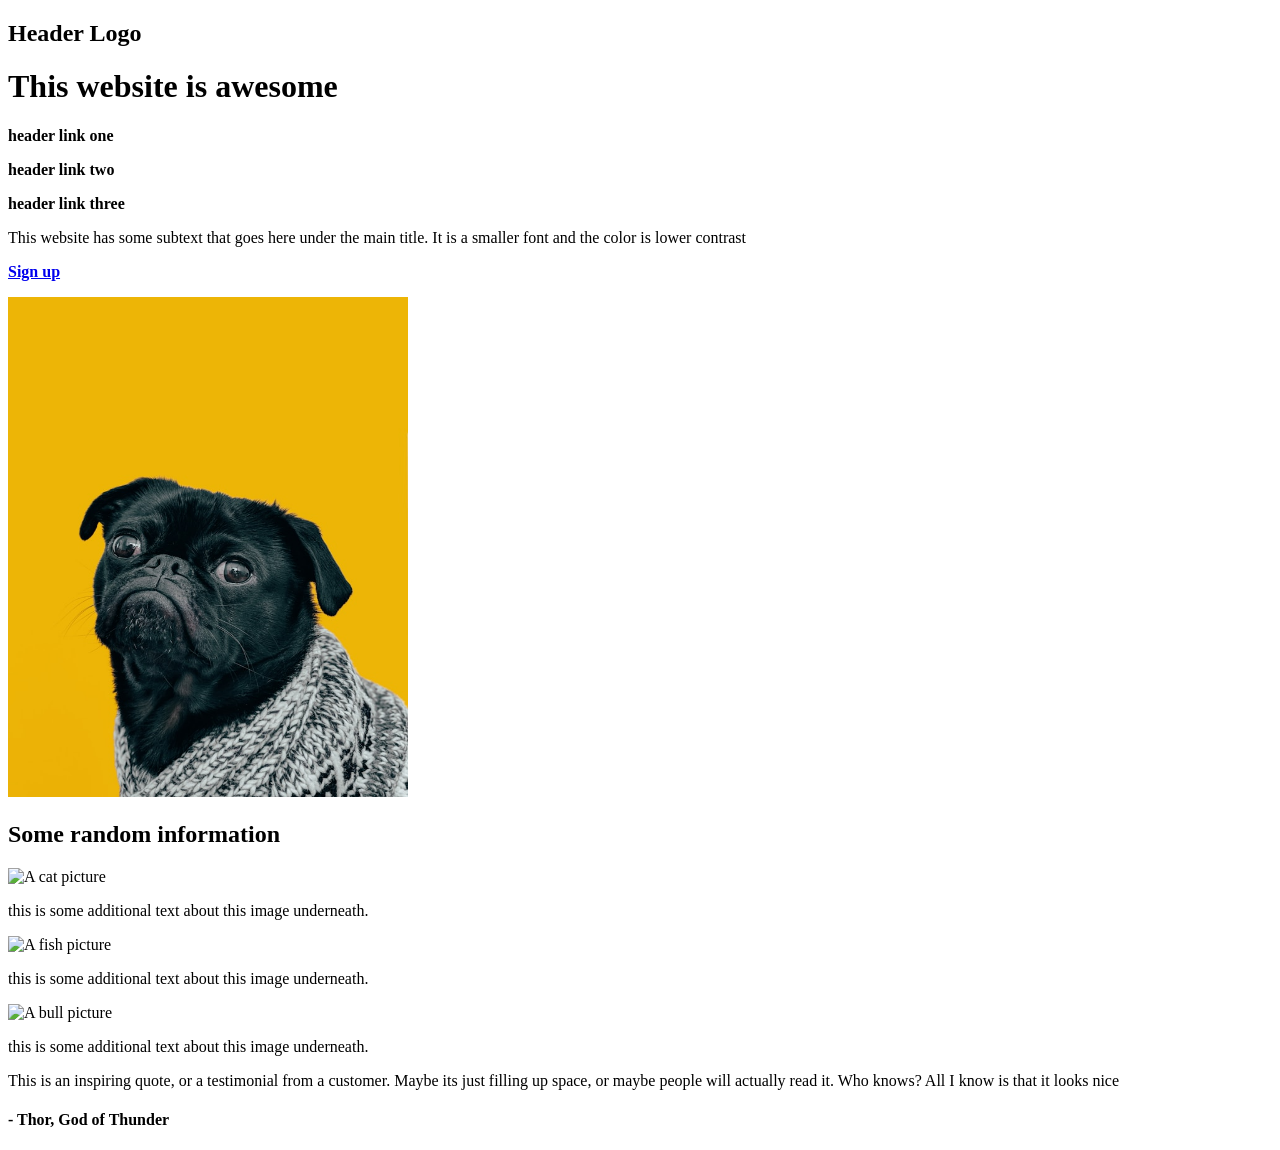
==== index.html @ 7170ec41 "This Is My Starting Code" ====
<!DOCTYPE html>
<html lang="en">
    <head>
        <meta charset="utf-8">
        <title>My colored webpage</title>
        <link rel="stylesheet" href="./style.css">
    </head>
    <body>
        <h2>Header Logo</h2>
        <h1>This website is awesome</h1>
        <strong>
            <p>header link one</p>
            <p>header link two</p>
            <p>header link three</p>
        </strong>
        <p class="yansh">This website has some subtext that goes here under the main title. It is a smaller font and the color is lower contrast</p>
        <p><a href="./link.html"><strong>Sign up</strong></a></p>
        <img src="./images/dog.jpg" alt="A picture of a black dog with big cute eyes. " width = "400" height="500">
        <h2>Some random information</h2>
        <img src="./images/cat.jpg" alt="A cat picture">
        <p>this is some additional text about this image underneath.</p>
        <img src="./images/fish.jpg" alt="A fish picture">
        <p class="yansh">this is some additional text about this image underneath.</p>
        <img src="./images/bull.jpg" alt="A bull picture">
        <p>this is some additional text about this image underneath.</p>
        <p>This is an inspiring quote, or a testimonial from a customer. Maybe its just filling up space, or maybe people will actually read it. Who knows? All I know is that it looks nice</p>
        <h4>- Thor, God of Thunder</h4>

    </body>
</html>
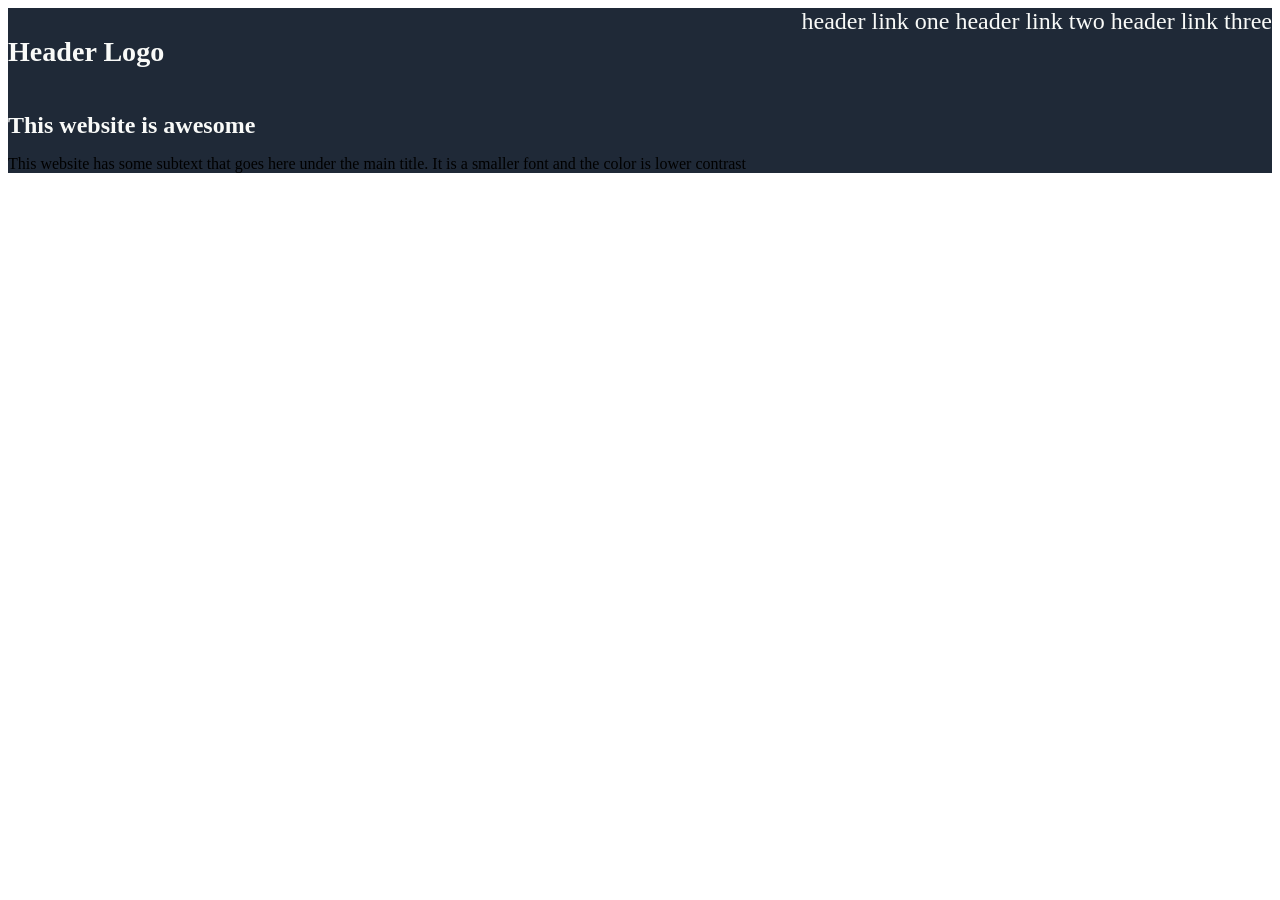
==== commit 3777e2e3: "Edited Files index.html and style.css Started bit by bit to fully understand what i was doing and no" ====
--- a/index.html
+++ b/index.html
@@ -6,25 +6,20 @@
         <link rel="stylesheet" href="./style.css">
     </head>
     <body>
-        <h2>Header Logo</h2>
-        <h1>This website is awesome</h1>
-        <strong>
-            <p>header link one</p>
-            <p>header link two</p>
-            <p>header link three</p>
-        </strong>
-        <p class="yansh">This website has some subtext that goes here under the main title. It is a smaller font and the color is lower contrast</p>
-        <p><a href="./link.html"><strong>Sign up</strong></a></p>
-        <img src="./images/dog.jpg" alt="A picture of a black dog with big cute eyes. " width = "400" height="500">
-        <h2>Some random information</h2>
-        <img src="./images/cat.jpg" alt="A cat picture">
-        <p>this is some additional text about this image underneath.</p>
-        <img src="./images/fish.jpg" alt="A fish picture">
-        <p class="yansh">this is some additional text about this image underneath.</p>
-        <img src="./images/bull.jpg" alt="A bull picture">
-        <p>this is some additional text about this image underneath.</p>
-        <p>This is an inspiring quote, or a testimonial from a customer. Maybe its just filling up space, or maybe people will actually read it. Who knows? All I know is that it looks nice</p>
-        <h4>- Thor, God of Thunder</h4>
-
+        <div>
+            <div class="header">
+                <h3>Header Logo</h3>
+                <div>
+                        <span>header link one</span>
+                        <span>header link two</span>
+                        <span>header link three</span>
+                </div>
+            </div>
+            <h1>This website is awesome</h1>
+            <p >This website has some subtext 
+                that goes here under the main title. It is a 
+                smaller font 
+                and the color is lower contrast</p>
+        </div>
     </body>
 </html>
--- a/style.css
+++ b/style.css
@@ -0,0 +1,17 @@
+div {
+    background-color: #1f2937;
+}
+
+h1,.header {
+    display:flex;
+    font-size: 24px;
+    color: #f9faf8;
+    align-items:flex-start;
+    justify-content: space-between;
+}
+
+.header-links {
+    display: flex;
+    font-size: 18px;
+    color: #e5e7eb;
+}
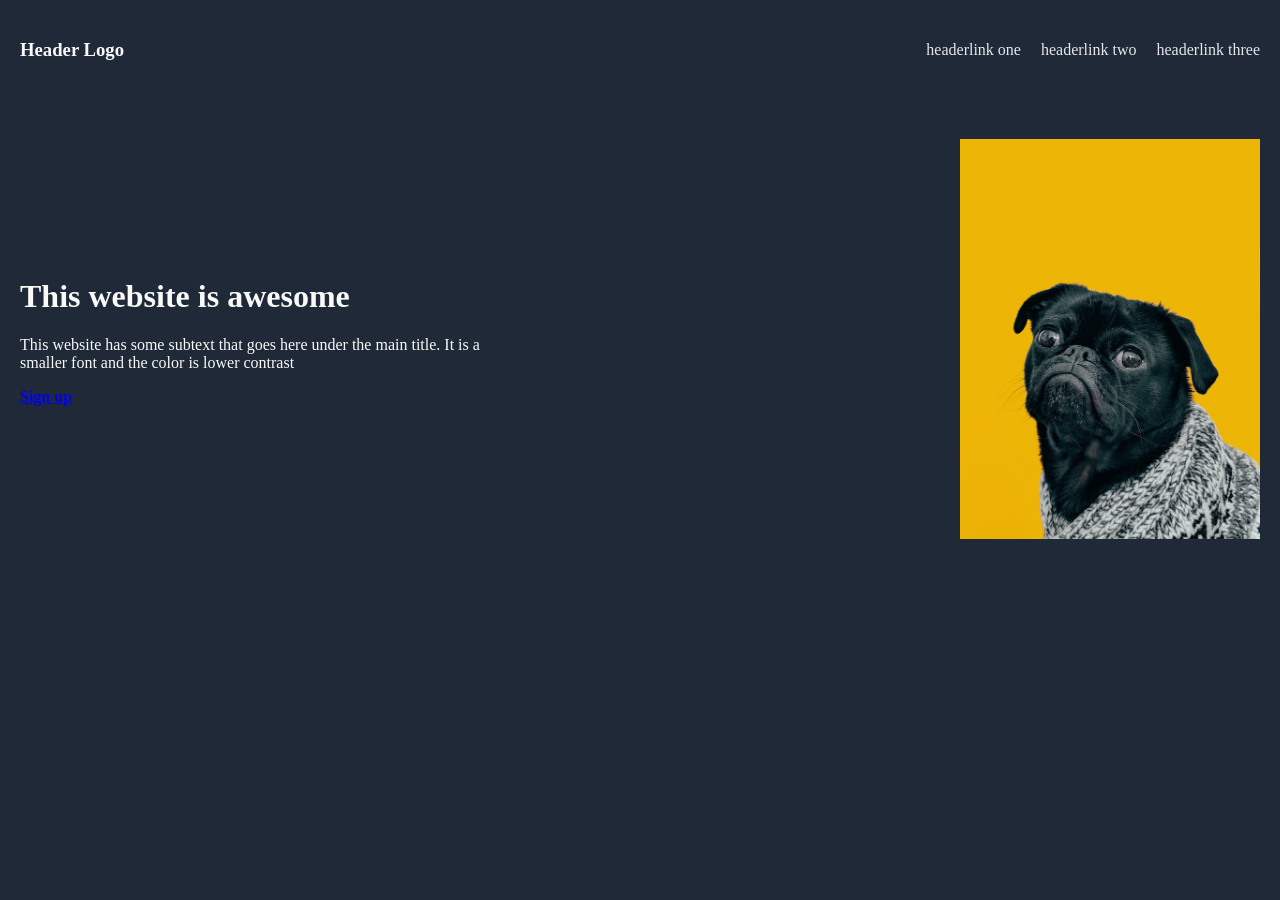
==== commit 9a227559: "Added a header, some links, and an image to the index.html file. Also added some styling to the head" ====
--- a/index.html
+++ b/index.html
@@ -9,17 +9,24 @@
         <div>
             <div class="header">
                 <h3>Header Logo</h3>
-                <div>
-                        <span>header link one</span>
-                        <span>header link two</span>
-                        <span>header link three</span>
+                <div class="header-links">
+                        <span>headerlink one</span>
+                        <span>headerlink two</span>
+                        <span>headerlink three</span>
                 </div>
             </div>
-            <h1>This website is awesome</h1>
-            <p >This website has some subtext 
-                that goes here under the main title. It is a 
-                smaller font 
-                and the color is lower contrast</p>
+            <div id="website-head">
+                <div>
+                    <h1>This website is awesome</h1>
+                    <p >This website has some subtext 
+                        that goes here under the main title. It is a 
+                        smaller font 
+                        and the color is lower contrast</p>
+                    <p><a href="./link.html"><strong>Sign up</strong></a></p>
+                </div>
+                <img src="./images/dog.jpg" alt="A picture of a black dog with big cute eyes. " height="200" width="300">
+            </div>
+
         </div>
     </body>
 </html>
--- a/style.css
+++ b/style.css
@@ -1,17 +1,41 @@
-div {
-    background-color: #1f2937;
+* {
+    box-sizing: border-box;
 }
 
-h1,.header {
-    display:flex;
-    font-size: 24px;
+body {
+    margin: 0;
+    background-color: #1f2937;
+    font-family: roboto;
+}
+
+.header {
+    display: flex;
+    justify-content: space-between;
+    align-items: center;
+    padding: 20px;
     color: #f9faf8;
-    align-items:flex-start;
-    justify-content: space-between;
 }
 
 .header-links {
     display: flex;
-    font-size: 18px;
+    gap: 20px;
     color: #e5e7eb;
+}
+
+#website-head {
+    display: flex;
+    align-items: center;
+    justify-content: space-between;
+    flex-direction: row;
+    padding: 40px 20px;
+    color: #f9faf8;
+}
+
+#website-head > div {
+    max-width: 500px;
+}
+
+#website-head img {
+    max-width: 4S00px;
+    height: auto;
 }
